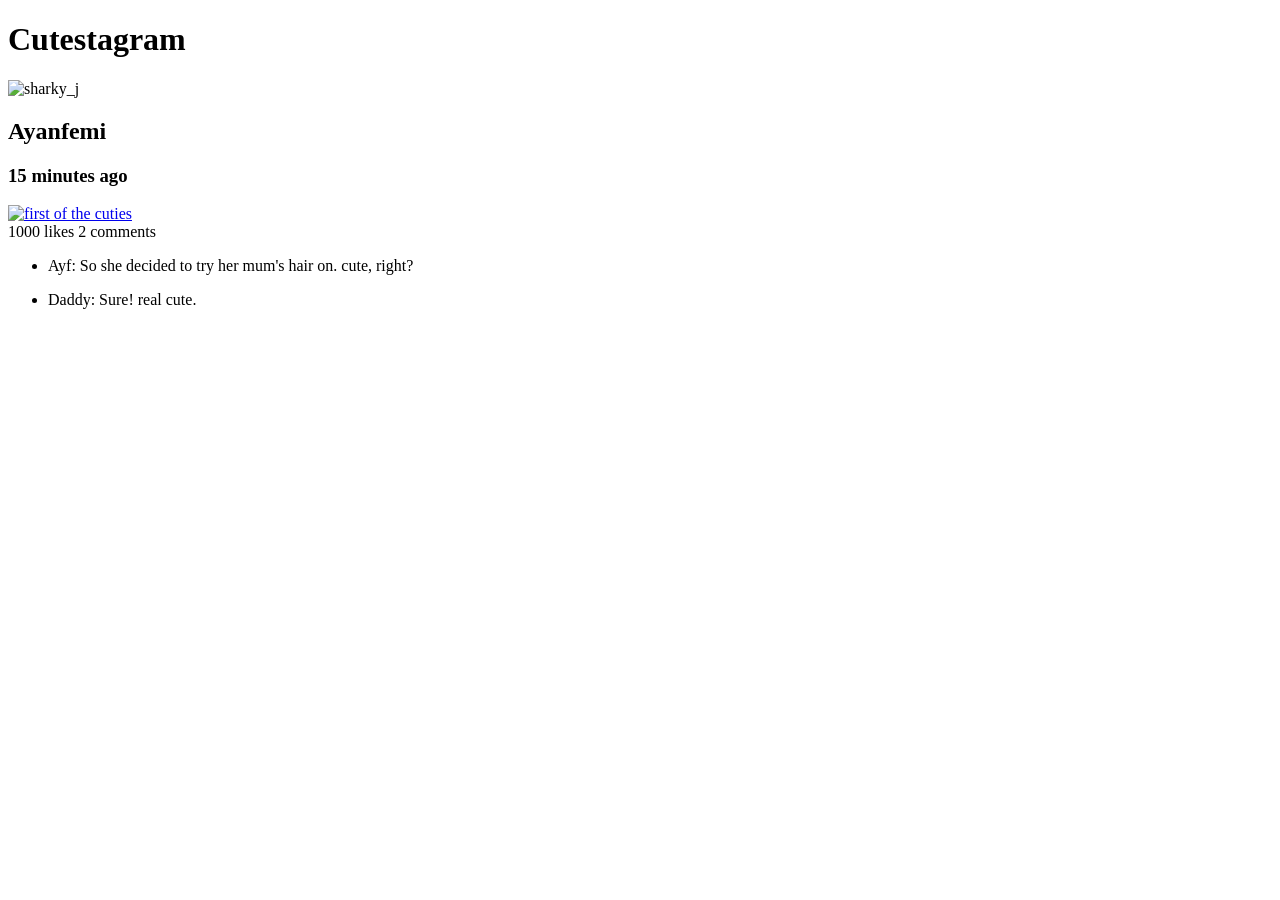
==== app/views/index.html @ 5004fcb3 "W1D2" ====
<!DOCTYPE html>
<html>
    <head>
        <link rel="stylesheet" href="../../../stylesheets/normalize.css">
        <link rel="stylesheet" href="https://fonts.googleapis.com/css?family=Roboto+Condensed:300italic,700italic,700,300">
        <link rel="stylesheet" href="../../../stylesheets/lib.css">
        <title>Cutestagram</title>
    </head>

    <body>
        <header>
            <h1>Cutestagram</h1>
        </header>
        <main role="main">
            <article class="cutestagram-post">
                <div class="user-info">
                    <img src="http://naserca.com/images/sharky_j.jpg" alt="sharky_j">
                    <h2>Ayanfemi</h2>
                    <h3>15 minutes ago</h3>
                </div>
                <a class="photo" href="#">
                    <img src="/images/pearl.JPG" alt="first of the cuties">
                </a>
                <div class="actions">
                    1000 likes
                    <span class="comment-count">2 comments</span>
                </div>
                <ul class="comments">
                    <li>
                        <p>
                            Ayf: So she decided to try her mum's hair on. cute, right?
                        </p>
                    </li>
                    <li>
                        <p>
                          Daddy: Sure! real cute. 
                        </p>
                    </li>
                </ul>
            </article>
        </main>
    </body>
</html>
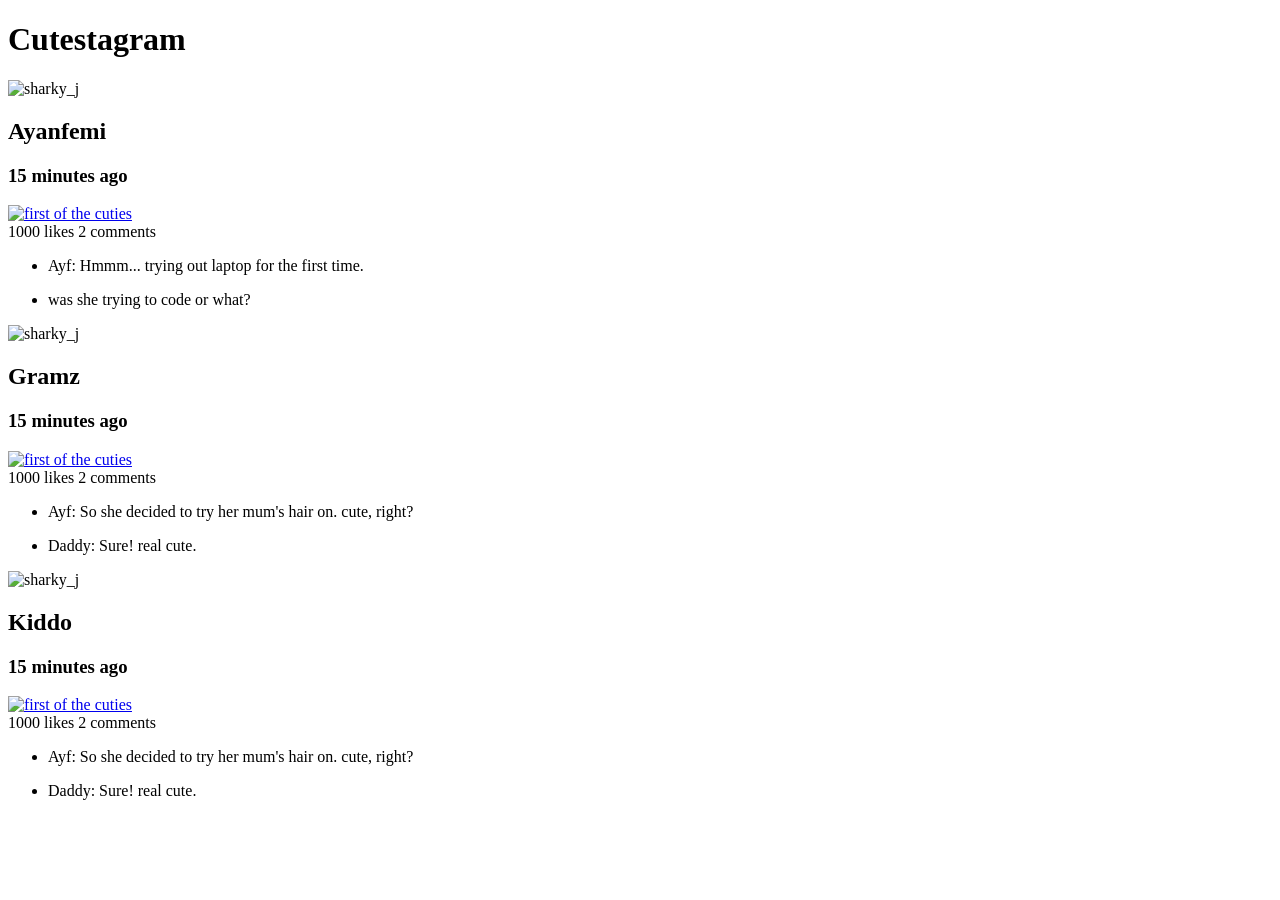
==== commit b8b3eb08: "W2D1" ====
--- a/app/views/index.html
+++ b/app/views/index.html
@@ -1,17 +1,19 @@
 <!DOCTYPE html>
 <html>
     <head>
-        <link rel="stylesheet" href="../../../stylesheets/normalize.css">
-        <link rel="stylesheet" href="https://fonts.googleapis.com/css?family=Roboto+Condensed:300italic,700italic,700,300">
-        <link rel="stylesheet" href="../../../stylesheets/lib.css">
+        <link rel="stylesheet" type="text/css" href="../../../stylesheets/normalize.css">
+        <link rel="stylesheet" type="text/css" href="https://fonts.googleapis.com/css?family=Tangerine">
+        <link rel="stylesheet" type="text/css" href="https://fonts.googleapis.com/css2?family=Yuji+Boku&display=swap" rel="stylesheet">
+        <link rel="stylesheet" type="text/css" href="../../../stylesheets/lib.css">
+        <link rel="stylesheet" type="text/css" href="../../../stylesheets/app.css">
         <title>Cutestagram</title>
     </head>
-
     <body>
         <header>
             <h1>Cutestagram</h1>
         </header>
         <main role="main">
+
             <article class="cutestagram-post">
                 <div class="user-info">
                     <img src="http://naserca.com/images/sharky_j.jpg" alt="sharky_j">
@@ -19,7 +21,34 @@
                     <h3>15 minutes ago</h3>
                 </div>
                 <a class="photo" href="#">
-                    <img src="/images/pearl.JPG" alt="first of the cuties">
+                    <img class="photo-rounded-corner" src="/images/img_09.JPG" alt="first of the cuties">
+                </a>
+                <div class="actions">
+                    1000 likes
+                    <span class="comment-count">2 comments</span>
+                </div>
+                <ul class="comments">
+                    <li>
+                        <p>
+                            Ayf: Hmmm... trying out laptop for the first time.
+                        </p>
+                    </li>
+                    <li>
+                        <p>
+                          was she trying to code or what?
+                        </p>
+                    </li>
+                </ul>
+            </article>
+
+            <article class="cutestagram-post">
+                <div class="user-info">
+                    <img src="http://naserca.com/images/sharky_j.jpg" alt="sharky_j">
+                    <h2>Gramz</h2>
+                    <h3>15 minutes ago</h3>
+                </div>
+                <a class="photo" href="#">
+                    <img class="photo-rounded-corner" src="/images/img_01.JPG" alt="first of the cuties">
                 </a>
                 <div class="actions">
                     1000 likes
@@ -38,6 +67,34 @@
                     </li>
                 </ul>
             </article>
+
+            <article class="cutestagram-post">
+                <div class="user-info">
+                    <img src="http://naserca.com/images/sharky_j.jpg" alt="sharky_j">
+                    <h2>Kiddo</h2>
+                    <h3>15 minutes ago</h3>
+                </div>
+                <a class="photo" href="#">
+                    <img class="photo-rounded-corner" src="/images/img_02.JPG" alt="first of the cuties">
+                </a>
+                <div class="actions">
+                    1000 likes
+                    <span class="comment-count">2 comments</span>
+                </div>
+                <ul class="comments">
+                    <li>
+                        <p>
+                            Ayf: So she decided to try her mum's hair on. cute, right?
+                        </p>
+                    </li>
+                    <li>
+                        <p>
+                          Daddy: Sure! real cute. 
+                        </p>
+                    </li>
+                </ul>
+            </article>
+            
         </main>
     </body>
 </html>
